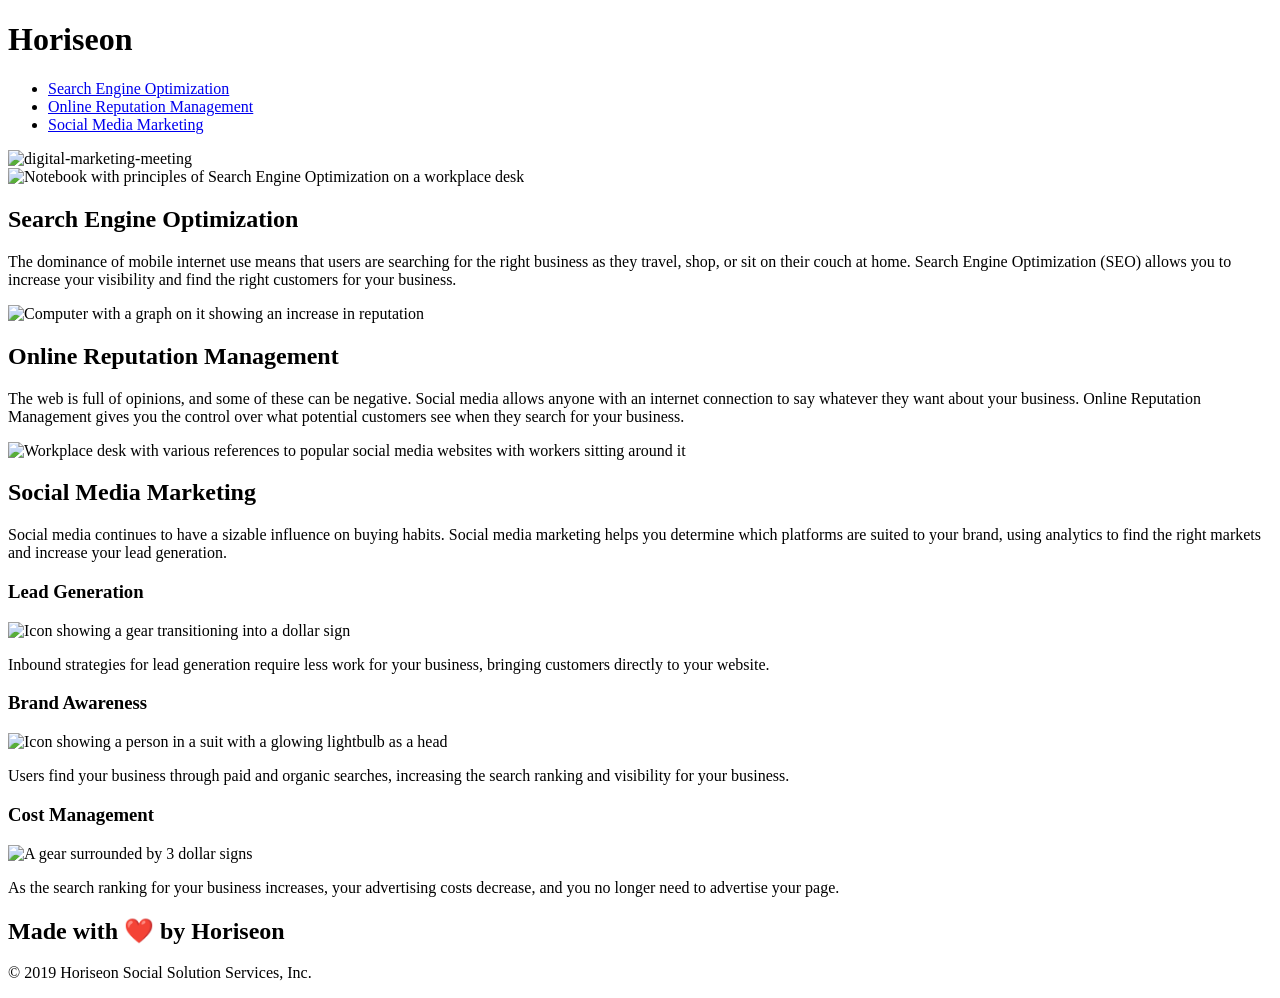
==== index.html @ 57f5843e "files moved and readme edited" ====
<!DOCTYPE html>
<html lang="en-us">

<head>
    <meta charset="UTF-8" />
    <link rel="stylesheet" href="./assets/css/style.css">
    <title>Welcome to Horiseon</title>
</head>

<body>
    <!-- Altered code from Div to Header to better semantically represent this section of code -->
    <header class="header"> 
        <h1>Hori<span class="seo">seo</span>n</h1>
        <!-- Altered code from Div to nav to better semantically represent this section of code -->
        <nav>
            <ul>
                <li>
                    <a href="#search-engine-optimization">Search Engine Optimization</a>
                </li>
                <li>
                    <a href="#online-reputation-management">Online Reputation Management</a>
                </li>
                <li>
                    <a href="#social-media-marketing">Social Media Marketing</a>
                </li>
            </ul>
        </nav>
    </header>

    <!-- Changed from background image in stylesheet to img in HTML to be able to include an alt for the image -->
    <img class="hero" src="./assets/images/digital-marketing-meeting.jpg" alt="digital-marketing-meeting">
    <div class="content">

        <!-- Included id to return functionality to link in nav -->
        <div id="search-engine-optimization" class="search-engine-optimization">
            <!-- Added alt -->
            <img src="./assets/images/search-engine-optimization.jpg" class="float-left" alt="Notebook with principles of Search Engine Optimization on a workplace desk"/> 
            <h2>Search Engine Optimization</h2>
            <p>
                The dominance of mobile internet use means that users are searching for the right business as they travel, shop, or sit on their couch at home. Search Engine Optimization (SEO) allows you to increase your visibility and find the right customers for your business.
            </p>
        </div>
        <div id="online-reputation-management" class="online-reputation-management">
            <!-- Added alt -->
            <img src="./assets/images/online-reputation-management.jpg" class="float-right" alt="Computer with a graph on it showing an increase in reputation" />
            <h2>Online Reputation Management</h2>
            <p>
                The web is full of opinions, and some of these can be negative. Social media allows anyone with an internet connection to say whatever they want about your business. Online Reputation Management gives you the control over what potential customers see when they search for your business.
            </p>
        </div>
        <div id="social-media-marketing" class="social-media-marketing">
            <!-- Added alt -->
            <img src="./assets/images/social-media-marketing.jpg" class="float-left" alt="Workplace desk with various references to popular social media websites with workers sitting around it"/>
            <h2>Social Media Marketing</h2>
            <p>
                Social media continues to have a sizable influence on buying habits. Social media marketing helps you determine which platforms are suited to your brand, using analytics to find the right markets and increase your lead generation.
            </p>
        </div>
    </div>
    <div class="benefits">
        <div class="benefit-lead">
            <h3>Lead Generation</h3>
            <!-- Added alt -->
            <img src="./assets/images/lead-generation.png" alt="Icon showing a gear transitioning into a dollar sign"/>
            <p>
                Inbound strategies for lead generation require less work for your business, bringing customers directly to your website.
            </p>
        </div>
        <div class="benefit-brand">
            <h3>Brand Awareness</h3>
            <!-- Added alt -->
            <img src="./assets/images/brand-awareness.png" alt="Icon showing a person in a suit with a glowing lightbulb as a head"/>
            <p>
                Users find your business through paid and organic searches, increasing the search ranking and visibility for your business.
            </p>
        </div>
        <div class="benefit-cost">
            <h3>Cost Management</h3>
            <!-- Added alt -->
            <img src="./assets/images/cost-management.png" alt="A gear surrounded by 3 dollar signs"/>
            <p>
                As the search ranking for your business increases, your advertising costs decrease, and you no longer need to advertise your page.
            </p>
        </div>
    </div>
    <!-- Altered code from div to footer to better semantically represent this section of code -->
    <footer class="footer">
        <h2>Made with ❤️️ by Horiseon</h2>
        <p>
            &copy; 2019 Horiseon Social Solution Services, Inc.
        </p>
    </footer>
</body>

</html>
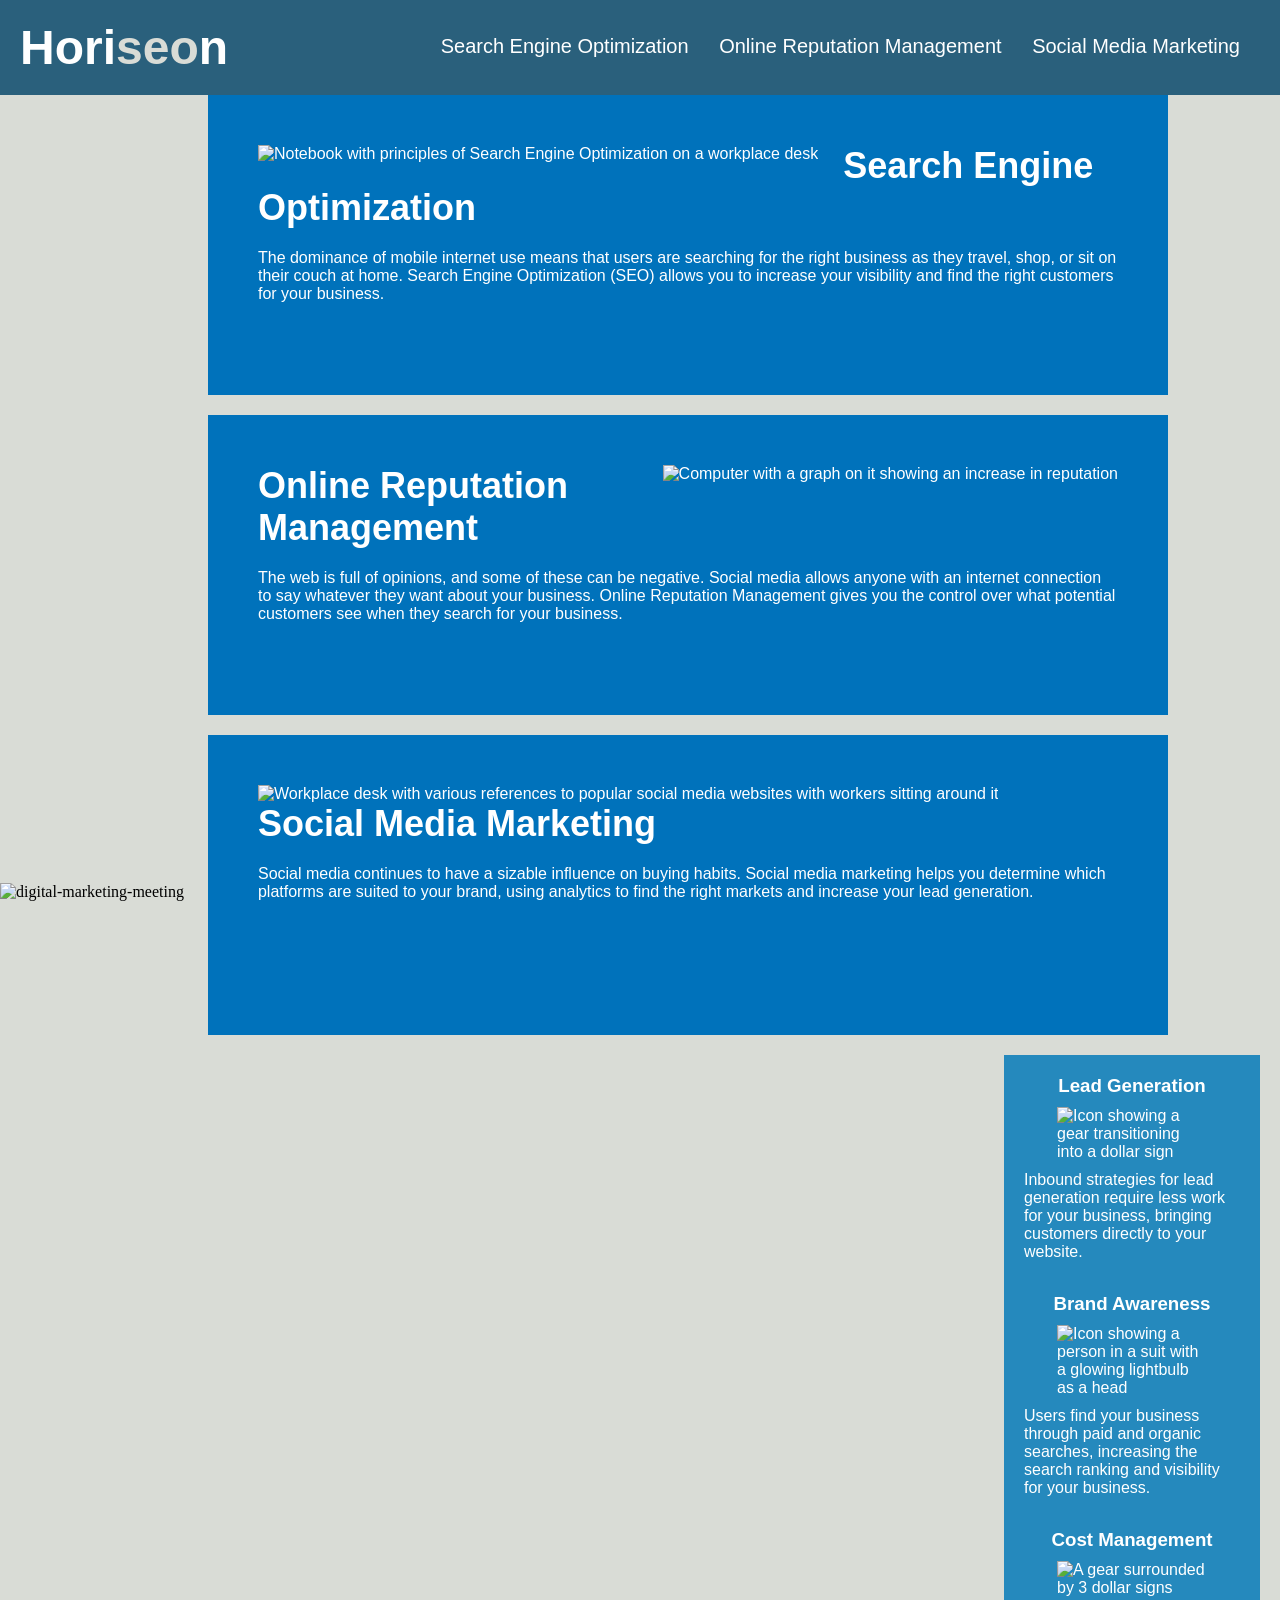
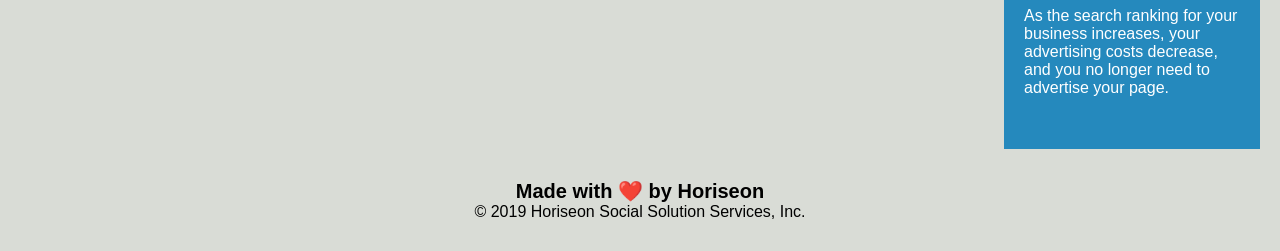
==== commit 4007de87: "index edited" ====
--- a/index.html
+++ b/index.html
@@ -3,7 +3,7 @@
 
 <head>
     <meta charset="UTF-8" />
-    <link rel="stylesheet" href="./assets/css/style.css">
+    <link rel="stylesheet" href="./Develop/assets/css/style.css">
     <title>Welcome to Horiseon</title>
 </head>
 
--- a/Develop/assets/css/style.css
+++ b/Develop/assets/css/style.css
@@ -0,0 +1,202 @@
+* {
+    box-sizing: border-box;
+    padding: 0;
+    margin: 0;
+}
+
+body {
+    background-color: #d9dcd6;
+}
+
+.header {
+    padding: 20px;
+    font-family: 'Trebuchet MS', 'Lucida Sans Unicode', 'Lucida Grande', 'Lucida Sans', Arial, sans-serif;
+    background-color: #2a607c;
+    color: #ffffff;
+}
+
+.header h1 {
+    display: inline-block;
+    font-size: 48px;
+}
+
+.header h1 .seo {
+    color: #d9dcd6;
+}
+
+/* Altered the next 3 dections of code from div to nav to reconnect with the HTML representative of the semantic changes made */
+.header nav {
+    padding-top: 15px;
+    margin-right: 20px;
+    float: right;
+    font-family: 'Gill Sans', 'Gill Sans MT', Calibri, 'Trebuchet MS', sans-serif;
+    font-size: 20px;
+}
+
+.header nav ul {
+    list-style-type: none;
+}
+
+.header nav ul li {
+    display: inline-block;
+    margin-left: 25px;
+}
+
+a {
+    color: #ffffff;
+    text-decoration: none;
+}
+
+p {
+    font-size: 16px;
+}
+
+/* Once removing the image background and moving it to HTML in order to have an alt for the image, the sizing was off and the image was stretched. To correct this the height was changed from 
+800 px to 100% */
+.hero {
+    height: 100%;
+    width: 100%;
+    margin-bottom: 25px;
+    background-size: cover;
+    background-position: center;
+}
+
+.float-left {
+    float: left;
+    margin-right: 25px;
+}
+
+.float-right {
+    float: right;
+    margin-left: 25px;
+}
+
+.content {
+    width: 75%;
+    display: inline-block;
+    margin-left: 20px;
+}
+
+.benefits {
+    margin-right: 20px;
+    padding: 20px;
+    clear: both;
+    float: right;
+    width: 20%;
+    height: 100%;
+    font-family: 'Gill Sans', 'Gill Sans MT', Calibri, 'Trebuchet MS', sans-serif;
+    background-color: #2589bd;
+}
+
+.benefit-lead {
+    margin-bottom: 32px;
+    color: #ffffff;
+}
+
+.benefit-brand {
+    margin-bottom: 32px;
+    color: #ffffff;
+}
+
+.benefit-cost {
+    margin-bottom: 32px;
+    color: #ffffff;
+}
+
+.benefit-lead h3 {
+    margin-bottom: 10px;
+    text-align: center;
+}
+
+.benefit-brand h3 {
+    margin-bottom: 10px;
+    text-align: center;
+}
+
+.benefit-cost h3 {
+    margin-bottom: 10px;
+    text-align: center;
+}
+
+.benefit-lead img {
+    display: block;
+    margin: 10px auto;
+    max-width: 150px;
+}
+
+.benefit-brand img {
+    display: block;
+    margin: 10px auto;
+    max-width: 150px;
+}
+
+.benefit-cost img {
+    display: block;
+    margin: 10px auto;
+    max-width: 150px;
+}
+
+.search-engine-optimization {
+    margin-bottom: 20px;
+    padding: 50px;
+    height: 300px;
+    font-family: 'Gill Sans', 'Gill Sans MT', Calibri, 'Trebuchet MS', sans-serif;
+    background-color: #0072bb;
+    color: #ffffff;
+}
+
+.search-engine-optimization img {
+    max-height: 200px;
+}
+
+.search-engine-optimization h2 {
+    margin-bottom: 20px;
+    font-size: 36px;
+}
+
+.online-reputation-management {
+    margin-bottom: 20px;
+    padding: 50px;
+    height: 300px;
+    font-family: 'Gill Sans', 'Gill Sans MT', Calibri, 'Trebuchet MS', sans-serif;
+    background-color: #0072bb;
+    color: #ffffff;
+}
+
+.online-reputation-management img {
+    max-height: 200px;
+}
+
+.online-reputation-management h2 {
+    margin-bottom: 20px;
+    font-size: 36px;
+}
+
+.social-media-marketing {
+    margin-bottom: 20px;
+    padding: 50px;
+    height: 300px;
+    font-family: 'Gill Sans', 'Gill Sans MT', Calibri, 'Trebuchet MS', sans-serif;
+    background-color: #0072bb;
+    color: #ffffff;
+}
+
+.social-media-marketing img {
+    max-height: 200px;
+}
+
+.social-media-marketing h2 {
+    margin-bottom: 20px;
+    font-size: 36px;
+}
+
+.footer {
+    padding: 30px;
+    clear: both;
+    font-family: 'Trebuchet MS', 'Lucida Sans Unicode', 'Lucida Grande', 'Lucida Sans', Arial, sans-serif;
+    text-align: center;
+}
+
+.footer h2 {
+    font-size: 20px;
+}
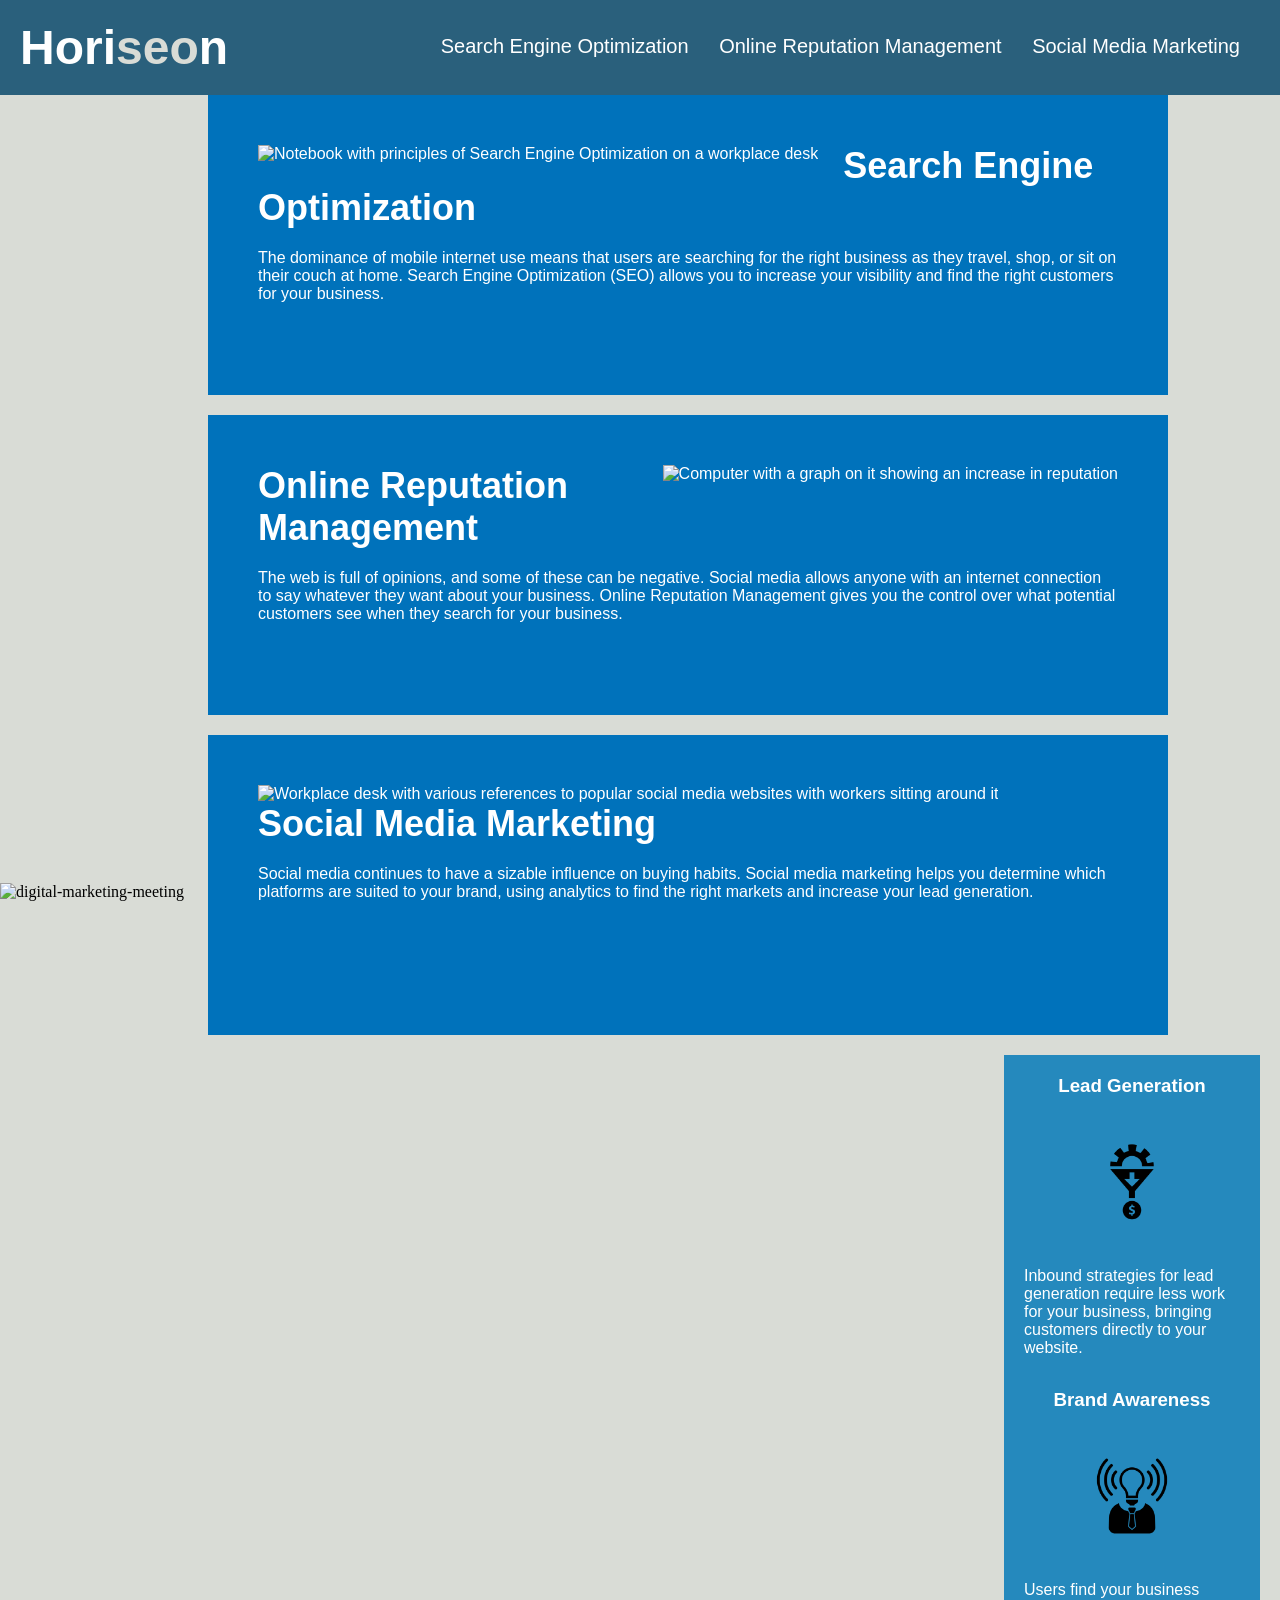
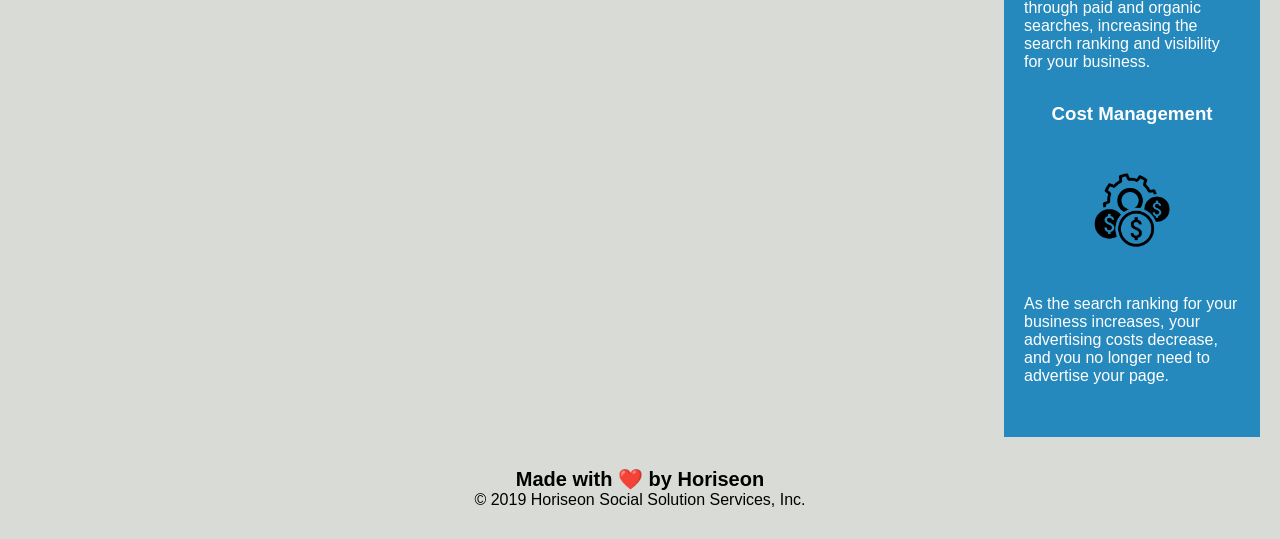
==== commit 9936847e: "image origins changed" ====
--- a/index.html
+++ b/index.html
@@ -28,13 +28,13 @@
     </header>
 
     <!-- Changed from background image in stylesheet to img in HTML to be able to include an alt for the image -->
-    <img class="hero" src="./assets/images/digital-marketing-meeting.jpg" alt="digital-marketing-meeting">
+    <img class="hero" src="./Develop/assets/images/digital-marketing-meeting.jpg" alt="digital-marketing-meeting">
     <div class="content">
 
         <!-- Included id to return functionality to link in nav -->
         <div id="search-engine-optimization" class="search-engine-optimization">
             <!-- Added alt -->
-            <img src="./assets/images/search-engine-optimization.jpg" class="float-left" alt="Notebook with principles of Search Engine Optimization on a workplace desk"/> 
+            <img src="./Develop/assets/images/search-engine-optimization.jpg" class="float-left" alt="Notebook with principles of Search Engine Optimization on a workplace desk"/> 
             <h2>Search Engine Optimization</h2>
             <p>
                 The dominance of mobile internet use means that users are searching for the right business as they travel, shop, or sit on their couch at home. Search Engine Optimization (SEO) allows you to increase your visibility and find the right customers for your business.
@@ -42,7 +42,7 @@
         </div>
         <div id="online-reputation-management" class="online-reputation-management">
             <!-- Added alt -->
-            <img src="./assets/images/online-reputation-management.jpg" class="float-right" alt="Computer with a graph on it showing an increase in reputation" />
+            <img src="./Develop/assets/images/online-reputation-management.jpg" class="float-right" alt="Computer with a graph on it showing an increase in reputation" />
             <h2>Online Reputation Management</h2>
             <p>
                 The web is full of opinions, and some of these can be negative. Social media allows anyone with an internet connection to say whatever they want about your business. Online Reputation Management gives you the control over what potential customers see when they search for your business.
@@ -50,7 +50,7 @@
         </div>
         <div id="social-media-marketing" class="social-media-marketing">
             <!-- Added alt -->
-            <img src="./assets/images/social-media-marketing.jpg" class="float-left" alt="Workplace desk with various references to popular social media websites with workers sitting around it"/>
+            <img src="./Develop/assets/images/social-media-marketing.jpg" class="float-left" alt="Workplace desk with various references to popular social media websites with workers sitting around it"/>
             <h2>Social Media Marketing</h2>
             <p>
                 Social media continues to have a sizable influence on buying habits. Social media marketing helps you determine which platforms are suited to your brand, using analytics to find the right markets and increase your lead generation.
@@ -61,7 +61,7 @@
         <div class="benefit-lead">
             <h3>Lead Generation</h3>
             <!-- Added alt -->
-            <img src="./assets/images/lead-generation.png" alt="Icon showing a gear transitioning into a dollar sign"/>
+            <img src="./Develop/assets/images/lead-generation.png" alt="Icon showing a gear transitioning into a dollar sign"/>
             <p>
                 Inbound strategies for lead generation require less work for your business, bringing customers directly to your website.
             </p>
@@ -69,7 +69,7 @@
         <div class="benefit-brand">
             <h3>Brand Awareness</h3>
             <!-- Added alt -->
-            <img src="./assets/images/brand-awareness.png" alt="Icon showing a person in a suit with a glowing lightbulb as a head"/>
+            <img src="./Develop/assets/images/brand-awareness.png" alt="Icon showing a person in a suit with a glowing lightbulb as a head"/>
             <p>
                 Users find your business through paid and organic searches, increasing the search ranking and visibility for your business.
             </p>
@@ -77,7 +77,7 @@
         <div class="benefit-cost">
             <h3>Cost Management</h3>
             <!-- Added alt -->
-            <img src="./assets/images/cost-management.png" alt="A gear surrounded by 3 dollar signs"/>
+            <img src="./Develop/assets/images/cost-management.png" alt="A gear surrounded by 3 dollar signs"/>
             <p>
                 As the search ranking for your business increases, your advertising costs decrease, and you no longer need to advertise your page.
             </p>
